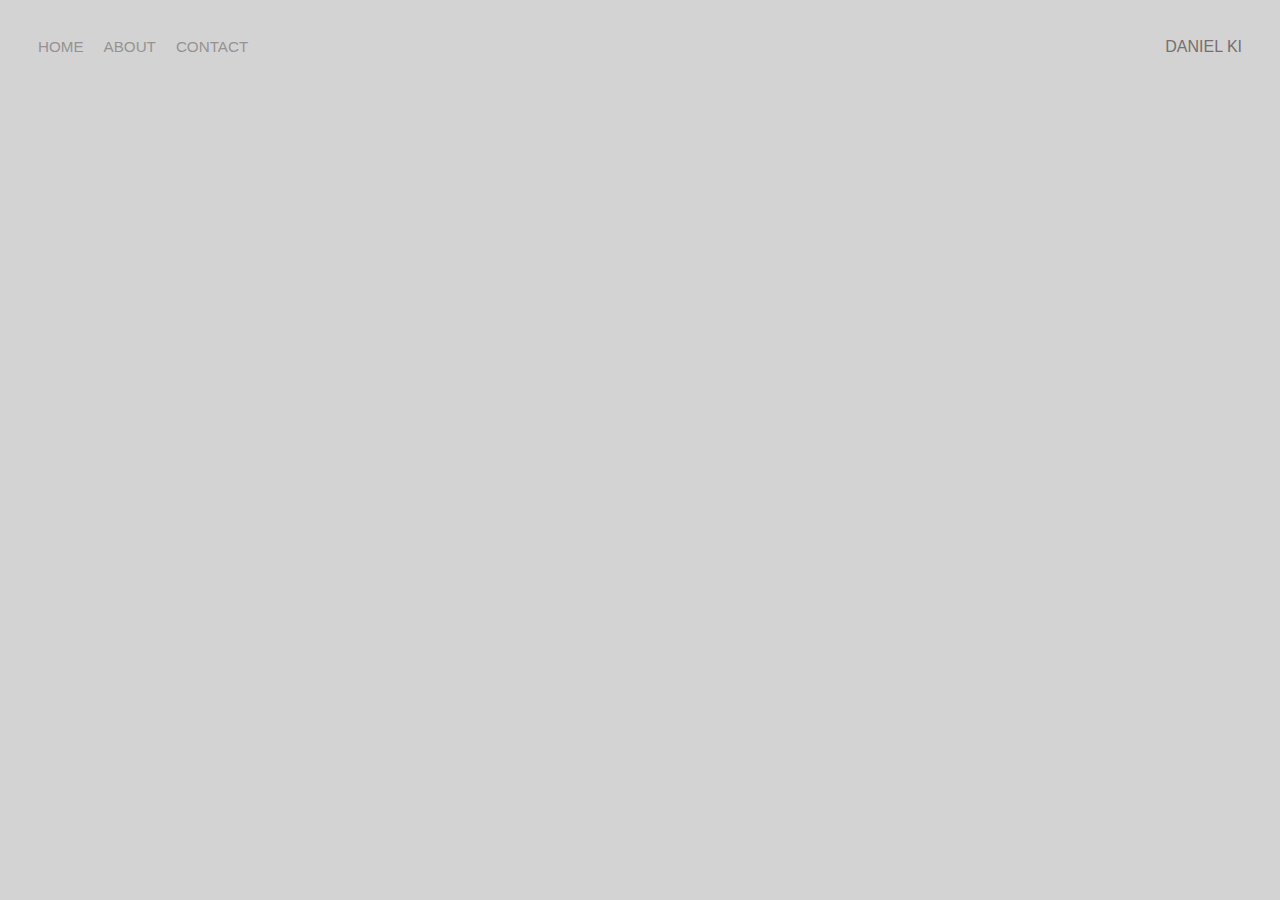
==== index.html @ 0cdf41db "first commit" ====
<!DOCTYPE html>
<html>
<head>
    <meta charset="utf-8" />
    <title>Welcome To My Page</title>
    <link rel="stylesheet" href="styles.css">
</head>
<body>
    <div class="container">
        <div class="nav-wrapper">
            <div class="left-side">
                <div class="nav-link-wrapper">
                    <a href="index.html">Home</a>
                </div>
                <div class="nav-link-wrapper">
                    <a href="about.html">About</a>
                </div>
                <div class="nav-link-wrapper">
                    <a href="contact.html">Contact</a>
                </div>
            </div>
             <div class="right-side">
                 <div class="brand">   
                    <div>DANIEL KI</div>
                 </div> 
            </div>
        </div>
            
    </div>
        <div class="content-wrapper">
            <div class="portfolio-items-wrapper">

                <div class="portfolio-item-wrapper">
                    <div class="portfolio-img-background" style="background-image:url(images/zbfam.jpeg)">
                    </div>

                    <div class="img-text-wrapper">
                        
                    <div class="subtitle">
                      <p>Hello! Thank you for taking the time to visit my website.</p> 
                      <p>My name is Daniel Ki. I am 27 years old 
                        and currently enrolled in Coding Temple to become a software developer.</p>
                      <p>Please click on any of the links
                        above for more information about me. Enjoy!</p>  
                    
                    </div>
                    
                    </div>

                </div>

            </div>
        </div>

    </div>
</body>


</html>
---- styles.css ----
/* Master styles*/

body {
    margin: 0px;
    font-family: Verdana, Geneva, Tahoma, sans-serif;
    background-color: lightgrey;
}

.container {
    display: grid;
    grid-template-columns: 1fr;
}

/* Nav styles*/

.nav-wrapper {
    display: flex;
    justify-content: space-between;
    padding: 38px;
}

.left-side {
    display: flex;
}

.nav-wrapper > .left-side > div {
    margin-right: 20px;
    font-size: 0.95em;
    text-transform: uppercase;
}

.nav-link-wrapper {
    height: 22px;
    border-bottom: 1px solid transparent;
    transition: border-bottom 0.5s;
}

.nav-link-wrapper a {
    color: #969292;
    text-decoration: none;
    transition: color 0.5s;
}

.nav-link-wrapper:hover {
    border-bottom: 1px solid black;
}

.nav-link-wrapper a:hover {
    color: black;
}

.brand {
    color: rgb(119, 111, 111);
}

/*Portfolio styles*/

.portfolio-items-wrapper {
    display: grid;
    grid-template-columns: 1fr;
}

.portfolio-item-wrapper {
    position: relative;
}

.portfolio-img-background {
    height: 600px;
    width: 95%;
    background-size: cover;
    background-position: center;
    background-repeat: no-repeat;
    margin: 20px;
}

.img-text-wrapper {
    position: absolute;
    top: 0;
    display: flex;
    flex-direction: column;
    justify-content: center;
    align-items: center;
    height: 100%;
    text-align: center;
    padding-left: 100px;
    padding-right: 100px;
}

.img-text-wrapper .subtitle {
    transition: 1s;
    font-weight: 400;
    display: flex;
    flex-direction: column;
    justify-content: center;
    align-items: center;
    height: 100%;
    text-align: center;
    padding-left: 100px;
    padding-right: 100px;
    color: transparent;
}


.img-text-wrapper:hover .subtitle {
    font-weight: 600;
    color: white;
}


/* About Me page */
.two-column-wrapper {
    display: grid;
    grid-template-columns: 1fr 1fr;
}

.profile-image-wrapper img {
    width: 100%;
}

.profile-content-wrapper {
    padding: 30px;
}

.profile-content-wrapper h1 {
    color: black;
    font-weight: 500;
}

.profile-content-wrapper h2 {
    color: black;
    font-weight: 500;
}

.profile-content-wrapper h3 {
    color: black;
    font-weight: 500;
}

/* Comment box */

.comment-box {
   
    top: 50%;
    left: 2%;
    position: absolute;
    transform: translate(0%, -10%);
    width: 500px;
}

.comment-box h3 {
    
    margin-bottom: 15px;
    font-weight: 500;
}

.comment-box input {
    width: 100%;
    height: 50px;
    padding: 0 20px;
    margin-bottom: 15px;
    border-radius: 5px;
    border: 1px solid #86b086;
}

.comment-box input:focus {
    border: 1px solid #000;
    outline: 0;
}

.comment-box textarea {
    width: 100%;
    height: 150px;
    padding: 15px 20px;
    margin-bottom: 10px;
    border-radius: 5px;
    border: 1px solid #86b086;
}

.comment-box textarea:focus {
    border: 1px solid #000;
    outline: 0;
}

.commnet-box button {
    border: 0;
    padding: 10px 30px;
    font-size: 18px;
    border-radius: 5px;
}
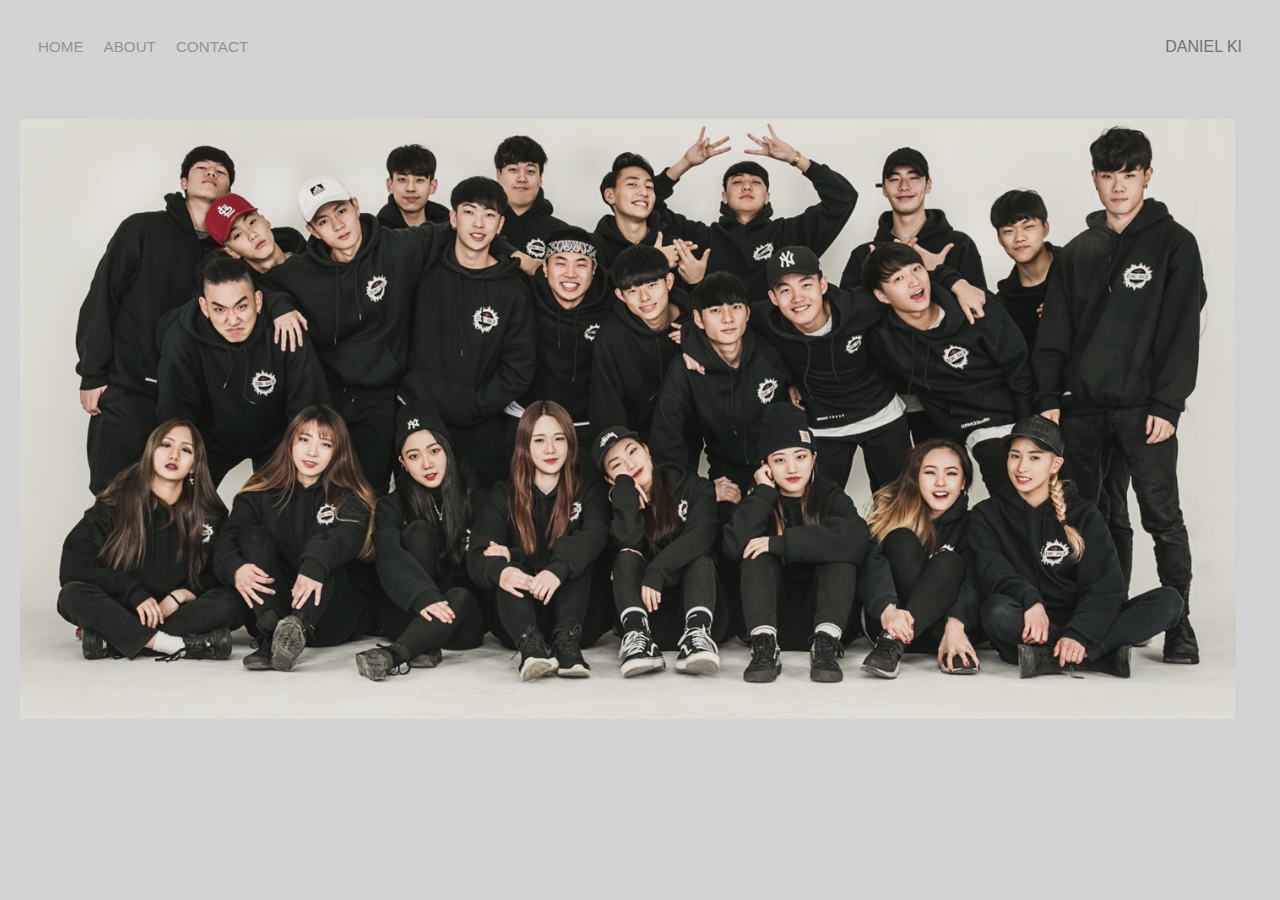
==== commit 1c135465: "rename images folder" ====
--- a/index.html
+++ b/index.html
@@ -31,7 +31,7 @@
             <div class="portfolio-items-wrapper">
 
                 <div class="portfolio-item-wrapper">
-                    <div class="portfolio-img-background" style="background-image:url(images/zbfam.jpeg)">
+                    <div class="portfolio-img-background" style="background-image:url(images-1/zbfam.jpeg)">
                     </div>
 
                     <div class="img-text-wrapper">
